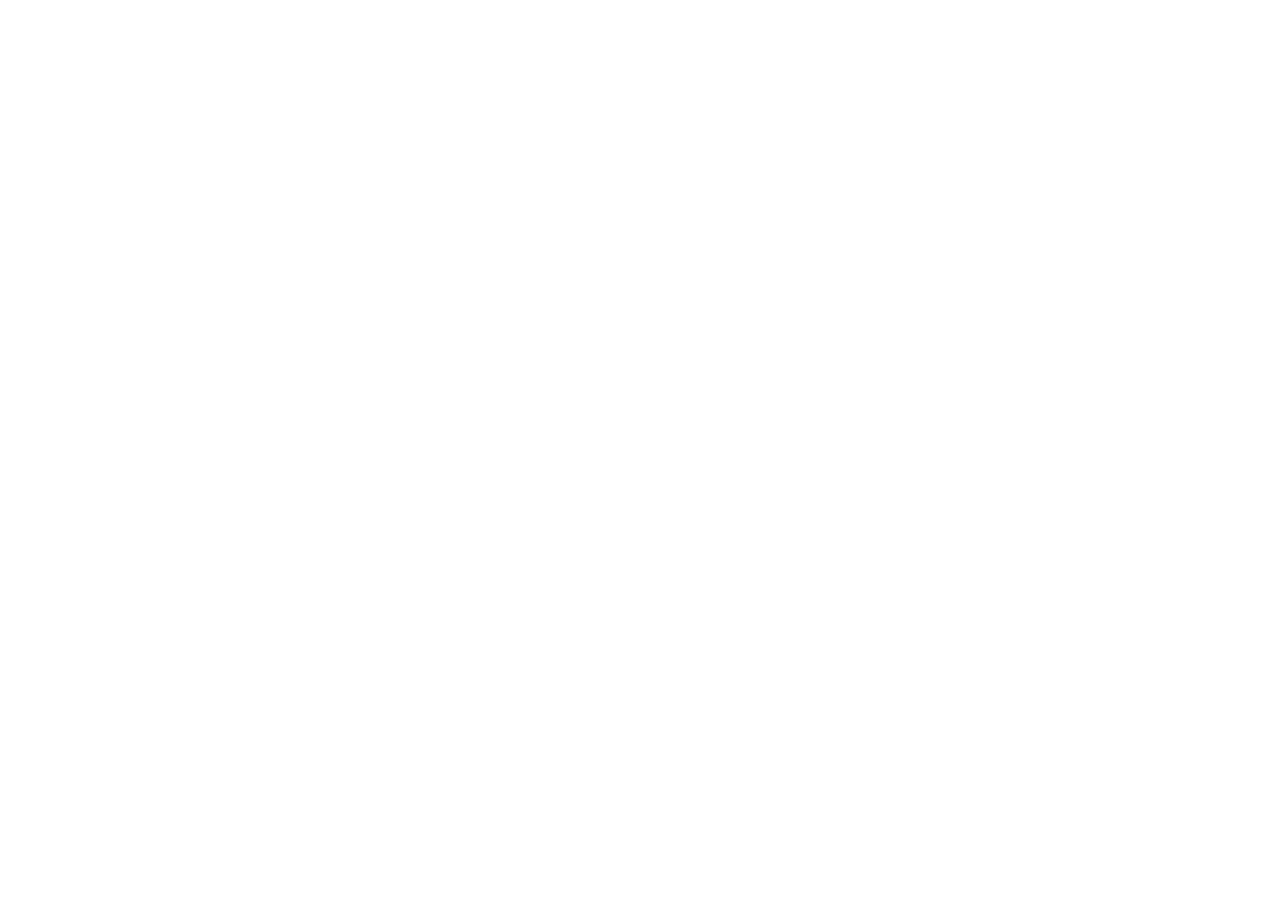
==== index.html @ 78ce63c6 "primer commit" ====
<!DOCTYPE html>
<html lang="en">
<head>
    <meta charset="UTF-8">
    <meta http-equiv="X-UA-Compatible" content="IE=edge">
    <meta name="viewport" content="width=device-width, initial-scale=1.0">
    <title>Document</title>
</head>
<body>
    
</body>
</html>
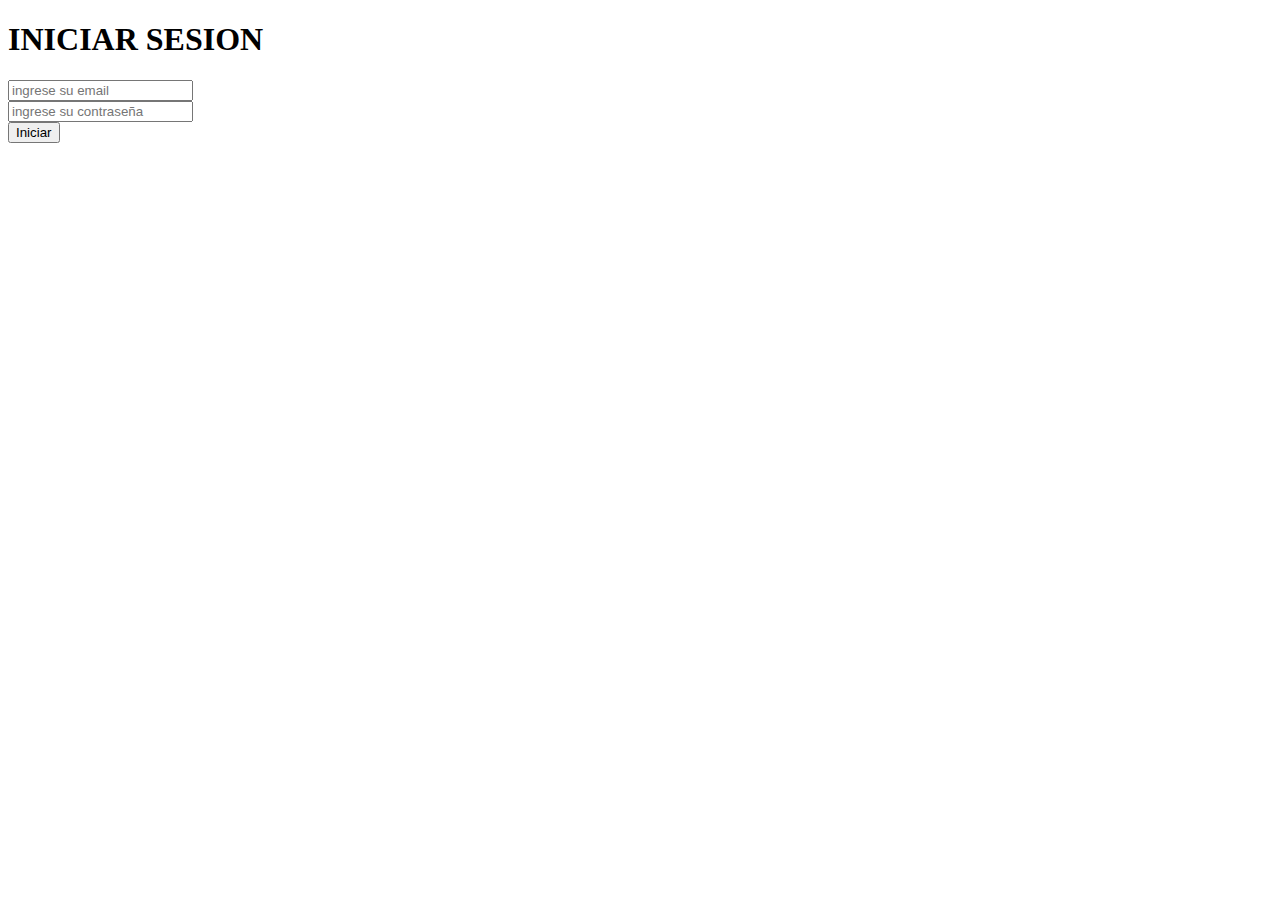
==== commit 6082e86f: "ultimo commit" ====
--- a/index.html
+++ b/index.html
@@ -1,12 +1,22 @@
+
 <!DOCTYPE html>
 <html lang="en">
 <head>
     <meta charset="UTF-8">
     <meta http-equiv="X-UA-Compatible" content="IE=edge">
     <meta name="viewport" content="width=device-width, initial-scale=1.0">
-    <title>Document</title>
+    <link rel="stylesheet" href="css/main.css">
+    <title>LOGIN</title>
 </head>
 <body>
+    <main class="row flex flex-justify-center login_cont">
+        <form class="col_4 login_form" method="post">
+            <div class="col_12 title_login"> <h1>INICIAR SESION</h1></div>
+            <div class="col_12 mail_login"> <input type="email" placeholder="ingrese su email" required></div>
+            <div class="col_12 pass_login"> <input type="password" placeholder="ingrese su contraseña" required></div>
+            <div class="col_12 button_login"> <button>Iniciar</button></div>
+        </form>
+    </main>
     
 </body>
 </html>